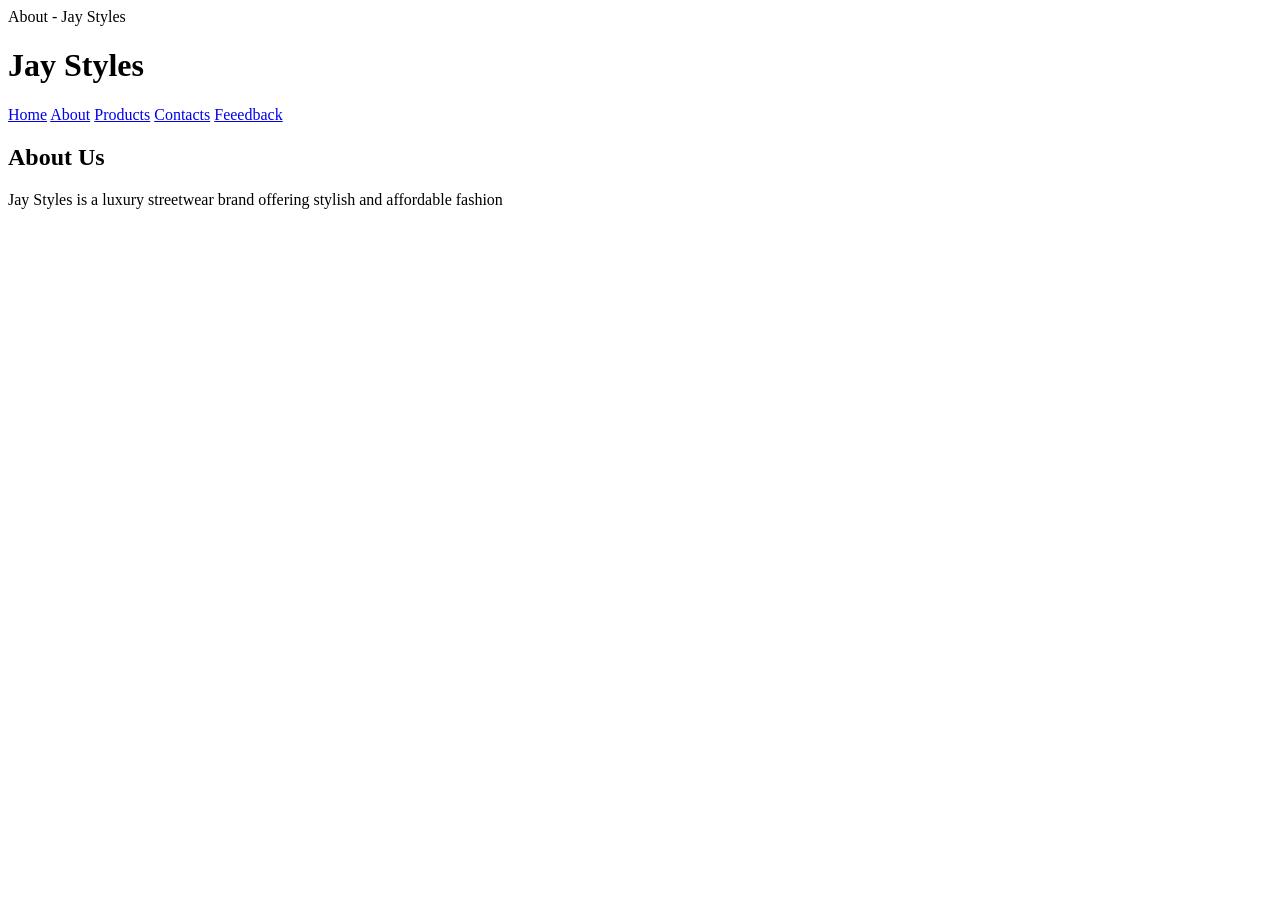
==== about.html @ 7d536182 "Create about.html" ====
<!DOCTYPE html>
<html>
<head>
  <tittle>About - Jay Styles</tittle>
  <link rel="stylesheet" href="style.css">
</head>
<body>
<h1>Jay Styles</h1>
<nav>
  <a href="index.html">Home</a>
  <a href="about.html">About</a>
  <a href="products.html">Products</a>
  <a href="contacts.html">Contacts</a>
  <a href="feedback.html">Feeedback</a>
</nav>
<h2>About Us</h2>
<p>Jay Styles is a luxury streetwear brand offering stylish and affordable fashion</p>
</body>
</html>
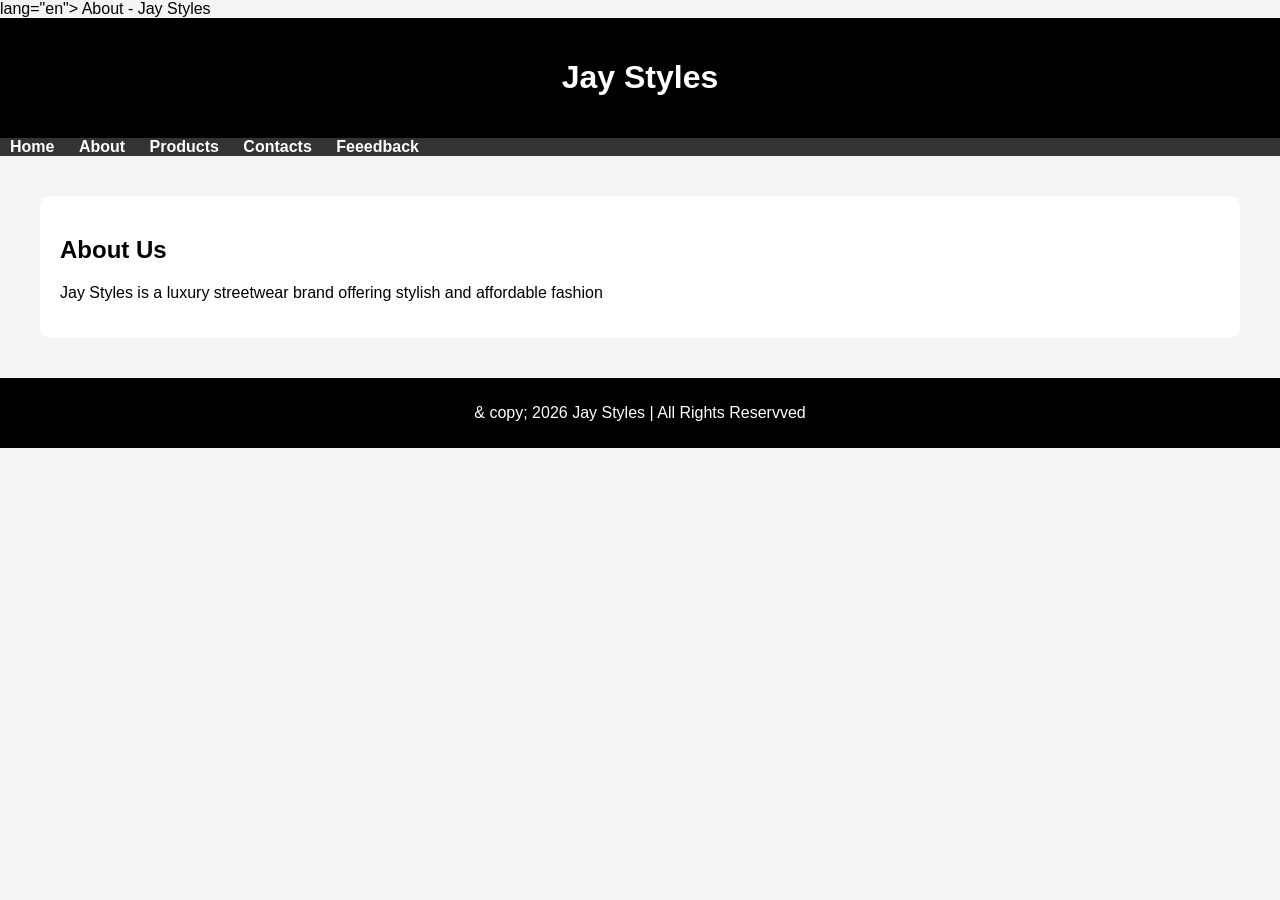
==== commit 2fd3593e: "Update about.html" ====
--- a/about.html
+++ b/about.html
@@ -1,11 +1,16 @@
 <!DOCTYPE html>
-<html>
+<html> lang="en">
 <head>
+  <meta charset="UTF-8">
+  <meta name="viewport"
+content="width=device-width,initial-scale=1.0">
   <tittle>About - Jay Styles</tittle>
   <link rel="stylesheet" href="style.css">
 </head>
 <body>
+<header>
 <h1>Jay Styles</h1>
+</header>
 <nav>
   <a href="index.html">Home</a>
   <a href="about.html">About</a>
@@ -13,7 +18,14 @@
   <a href="contacts.html">Contacts</a>
   <a href="feedback.html">Feeedback</a>
 </nav>
-<h2>About Us</h2>
-<p>Jay Styles is a luxury streetwear brand offering stylish and affordable fashion</p>
+<main>
+  <section>
+    <h2>About Us</h2>
+    <p>Jay Styles is a luxury streetwear brand offering stylish and affordable fashion</p>
+  </section>
+</main>
+<footer>
+  <p>& copy; 2026 Jay Styles | All Rights Reservved</p>
+</footer>
 </body>
 </html>
--- a/style.css
+++ b/style.css
@@ -0,0 +1,40 @@
+body {
+  font-family: Arial, sans-serif;
+ margin: 0;
+  background-color: #f4f4f4;
+}
+header {
+ background-color: black;
+ color: white;
+ padding: 20px;
+ text-align: center;
+}
+nav {
+  background-color: #333;
+  padding: 10px
+  text-align: center;
+}
+nav a {
+  color: white;
+  margin: 10px;
+  text-decoration: none;
+  font-weight: bold
+}
+nav a:hover {
+  color: gold;
+}
+main {
+  padding: 20px;
+}
+section {
+  background: white;
+  margin: 20px;
+  padding: 20px;
+  border-radius: 10px;
+}
+footer{
+  background: black;
+  color: white;
+  text-align: center;
+  padding: 10px;
+}
